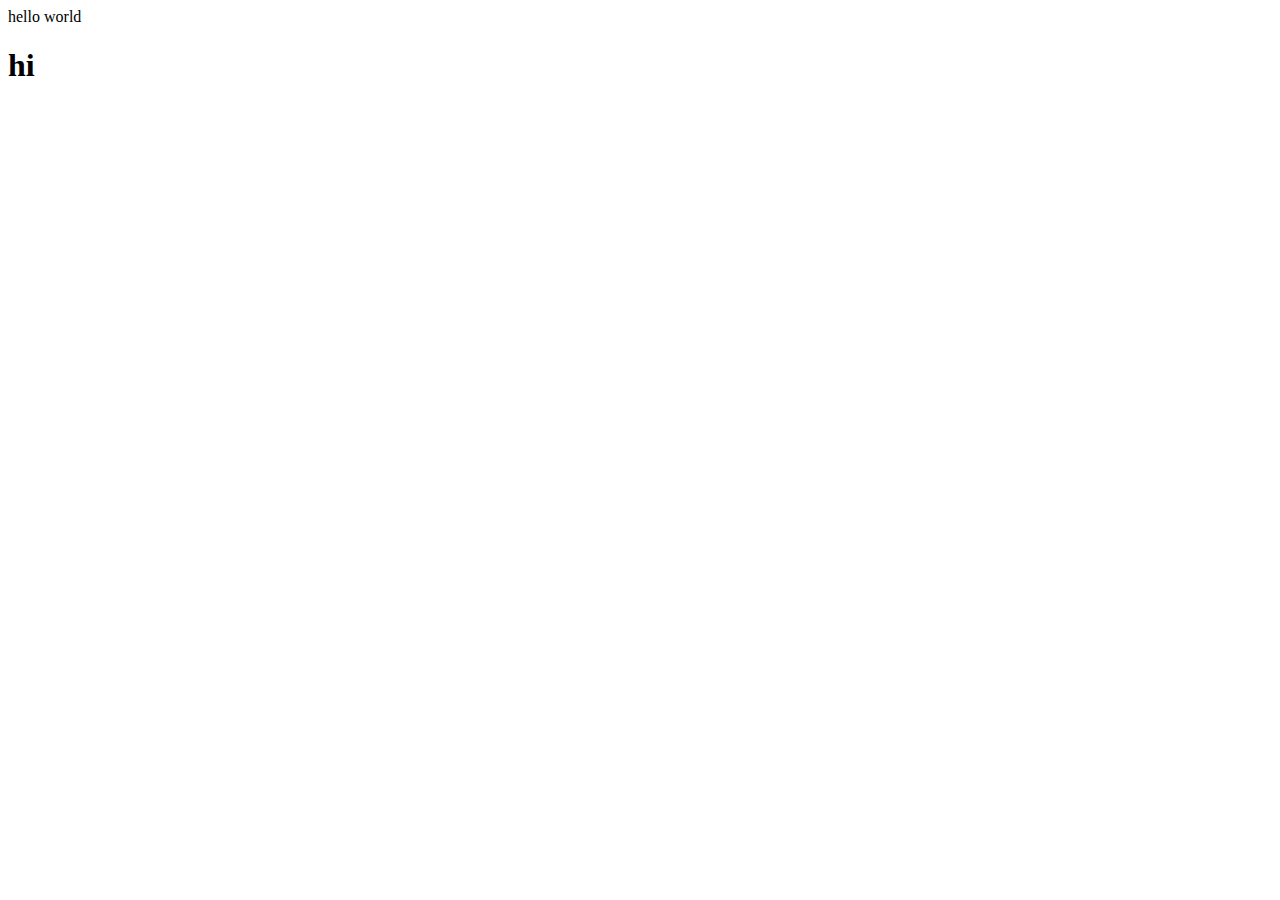
==== index.html @ 84e8b43f "add btn" ====
<!DOCTYPE html>
<html lang="en">
<head>
    <meta charset="UTF-8">
    <meta http-equiv="X-UA-Compatible" content="IE=edge">
    <meta name="viewport" content="width=device-width, initial-scale=1.0">
    <title>Document</title>
</head>
<body>
    hello world
    <h1>hi</h1>
</body>
</html>
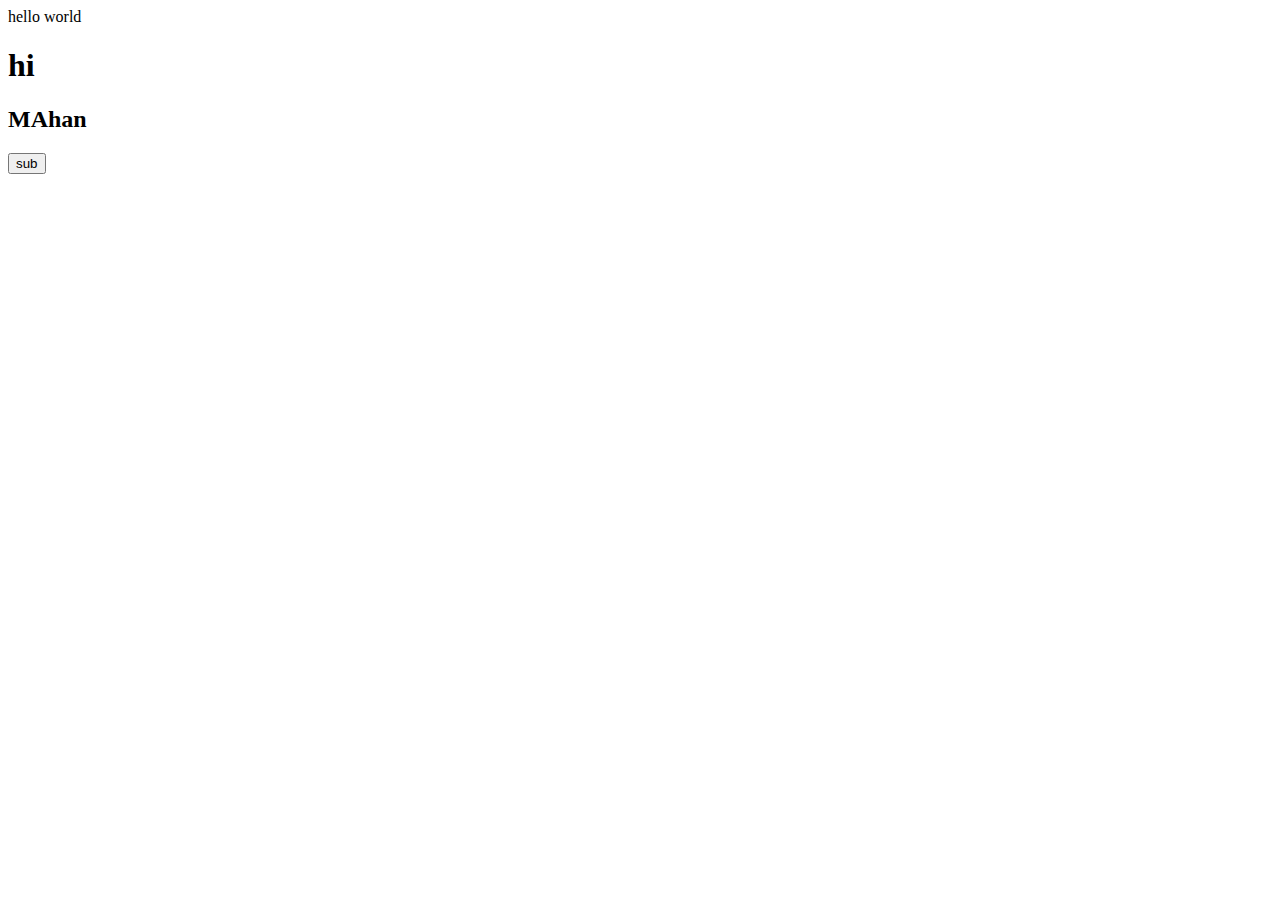
==== commit 0d5b6311: "add h2 to index.html" ====
--- a/index.html
+++ b/index.html
@@ -9,5 +9,7 @@
 <body>
     hello world
     <h1>hi</h1>
+    <h2>MAhan</h2>
+    <button>sub</button>
 </body>
 </html>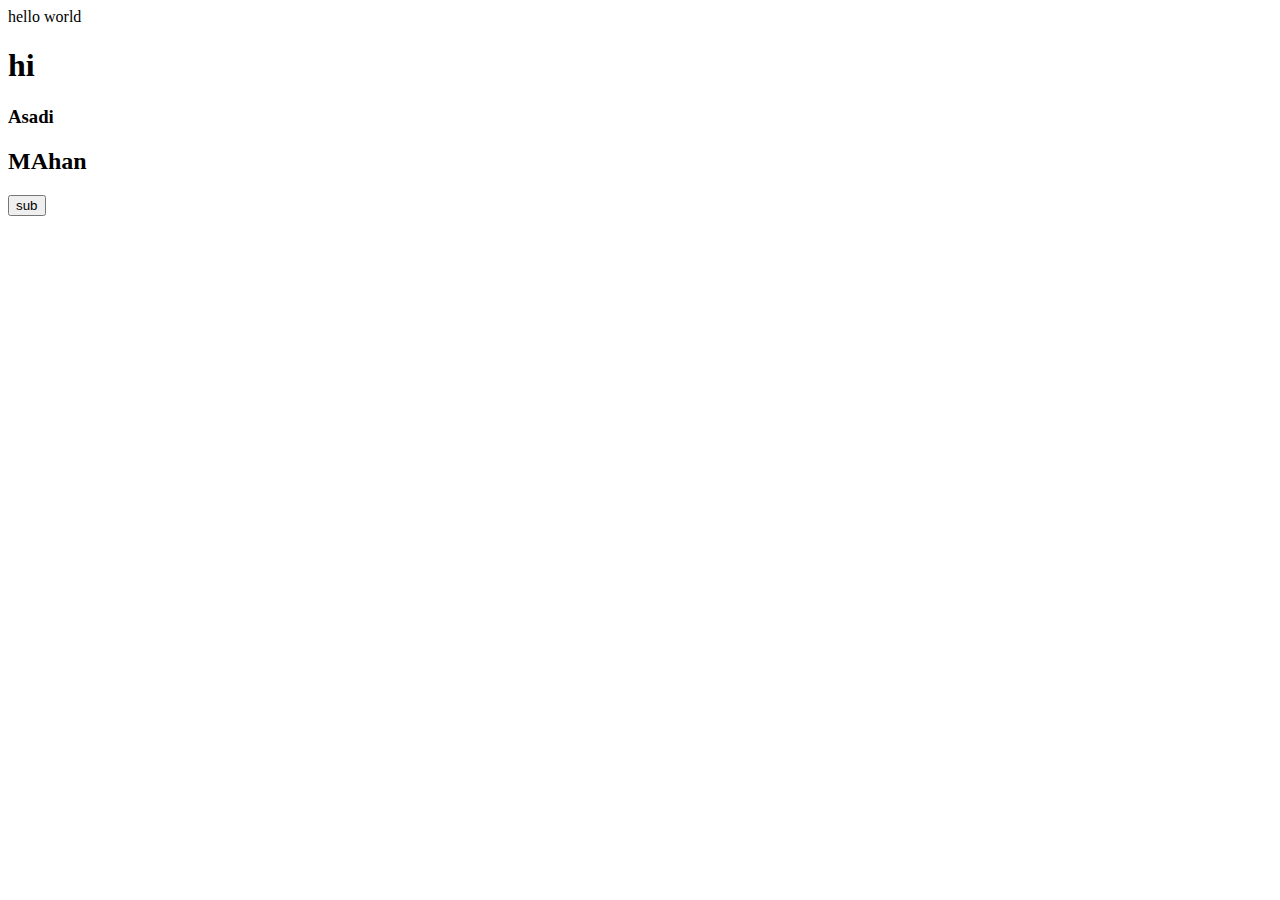
==== commit 9a627edd: "add h3 to index.html" ====
--- a/index.html
+++ b/index.html
@@ -9,6 +9,7 @@
 <body>
     hello world
     <h1>hi</h1>
+    <h3>Asadi</h3>
     <h2>MAhan</h2>
     <button>sub</button>
 </body>
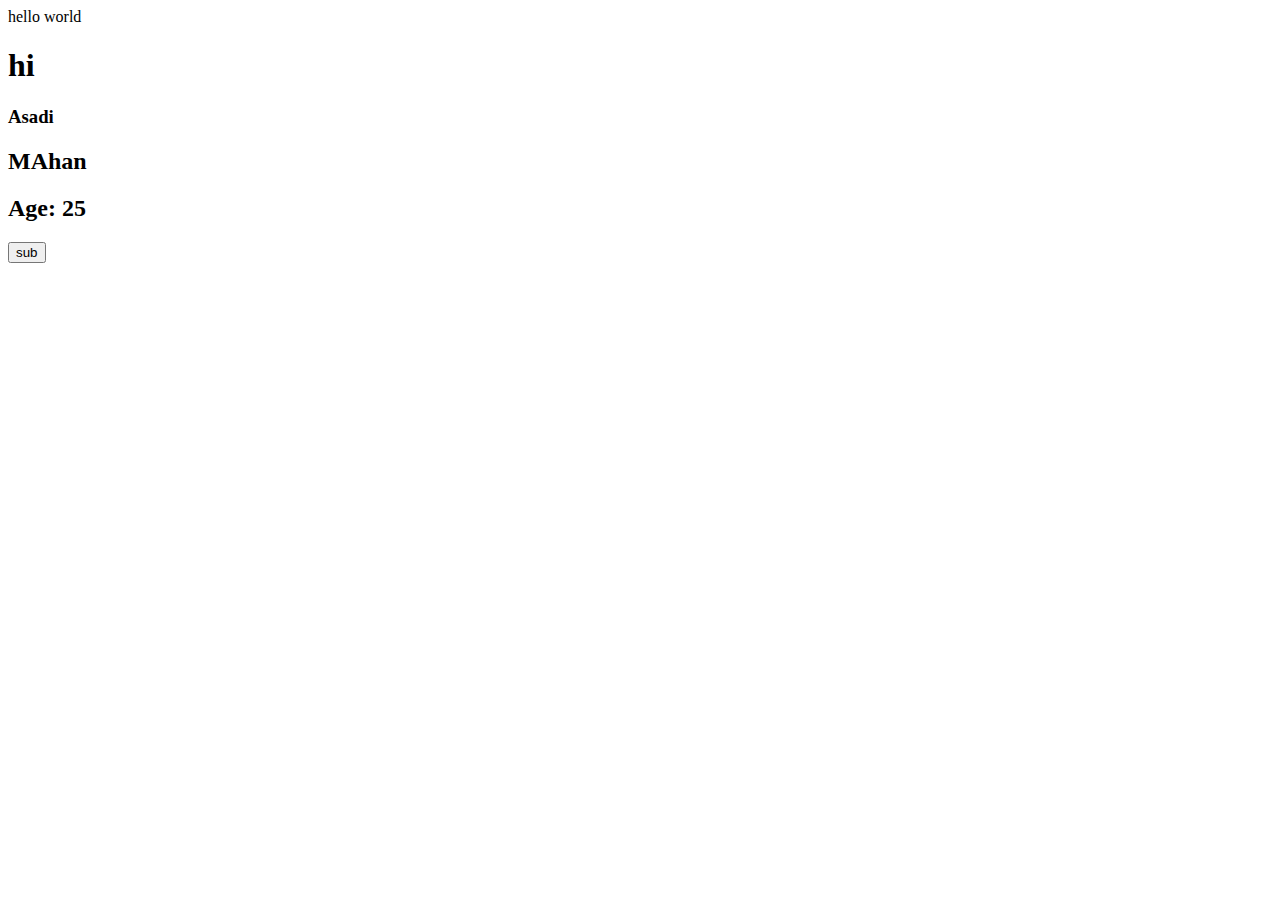
==== commit a79ab4a3: "Add AGe" ====
--- a/index.html
+++ b/index.html
@@ -9,8 +9,9 @@
 <body>
     hello world
     <h1>hi</h1>
-    <h3>Asadi</h3>
-    <h2>MAhan</h2>
+    <h3>Asadi </h3>
+    <h2>MAhan </h2>
+    <h2>Age: 25</h2>
     <button>sub</button>
 </body>
 </html>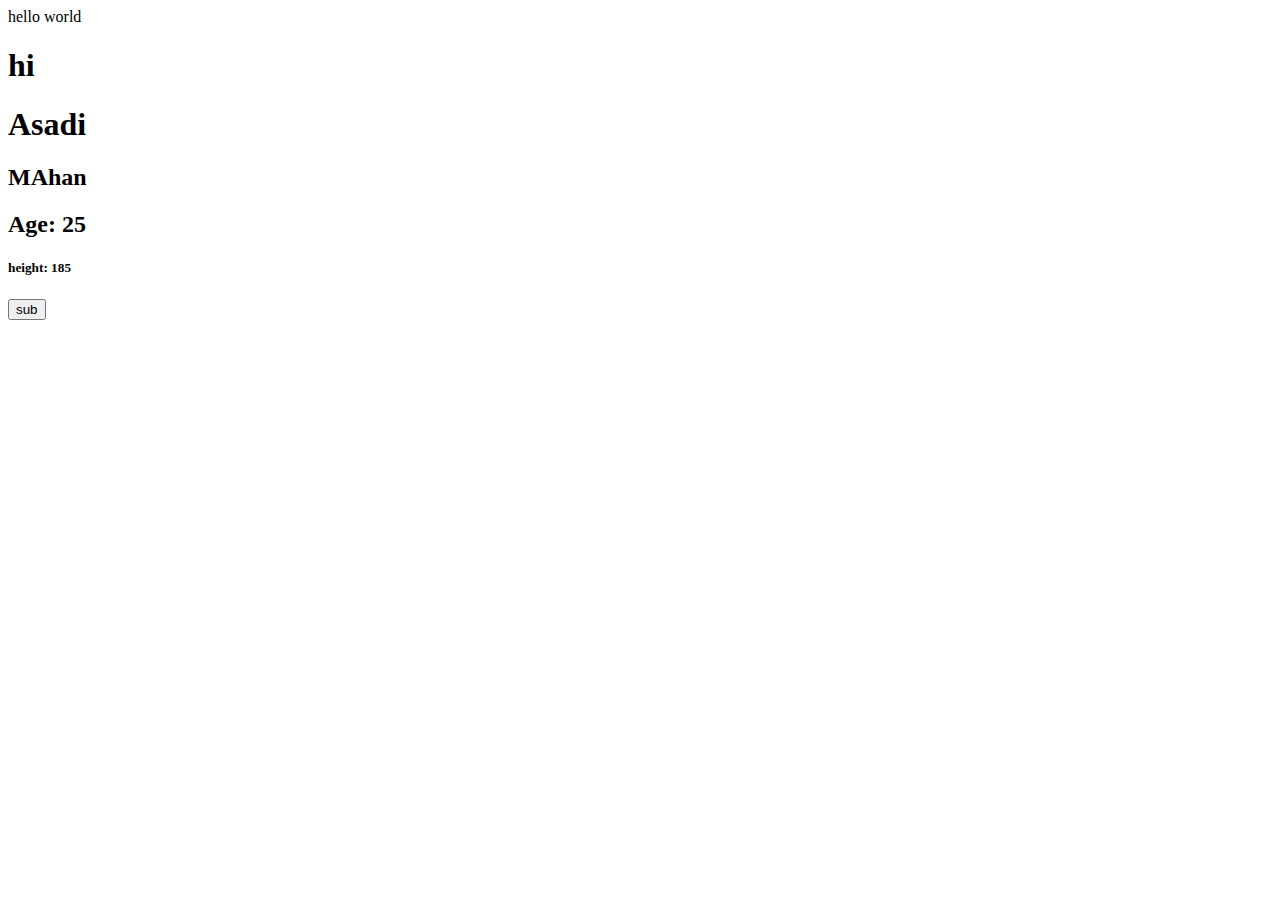
==== commit 31ba7bd7: "update personal info + update CSS" ====
--- a/index.html
+++ b/index.html
@@ -9,9 +9,10 @@
 <body>
     hello world
     <h1>hi</h1>
-    <h3>Asadi </h3>
+    <h1>Asadi </h1>
     <h2>MAhan </h2>
     <h2>Age: 25</h2>
+    <h5>height: 185</h5>
     <button>sub</button>
 </body>
 </html>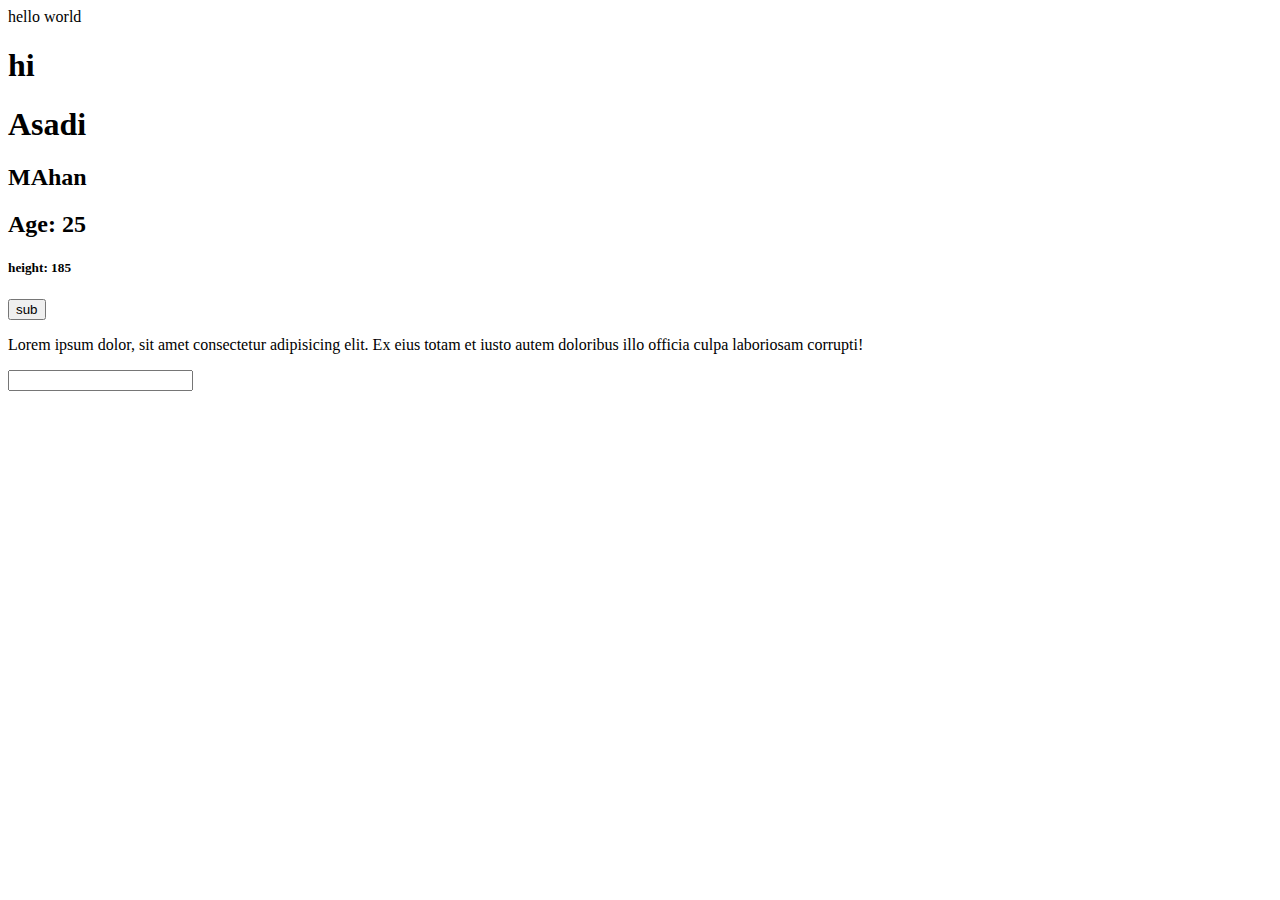
==== commit de7914ba: "finaly" ====
--- a/index.html
+++ b/index.html
@@ -14,5 +14,7 @@
     <h2>Age: 25</h2>
     <h5>height: 185</h5>
     <button>sub</button>
+    <p>Lorem ipsum dolor, sit amet consectetur adipisicing elit. Ex eius totam et iusto autem doloribus illo officia culpa laboriosam corrupti!</p>
+    <input type="password">
 </body>
 </html>